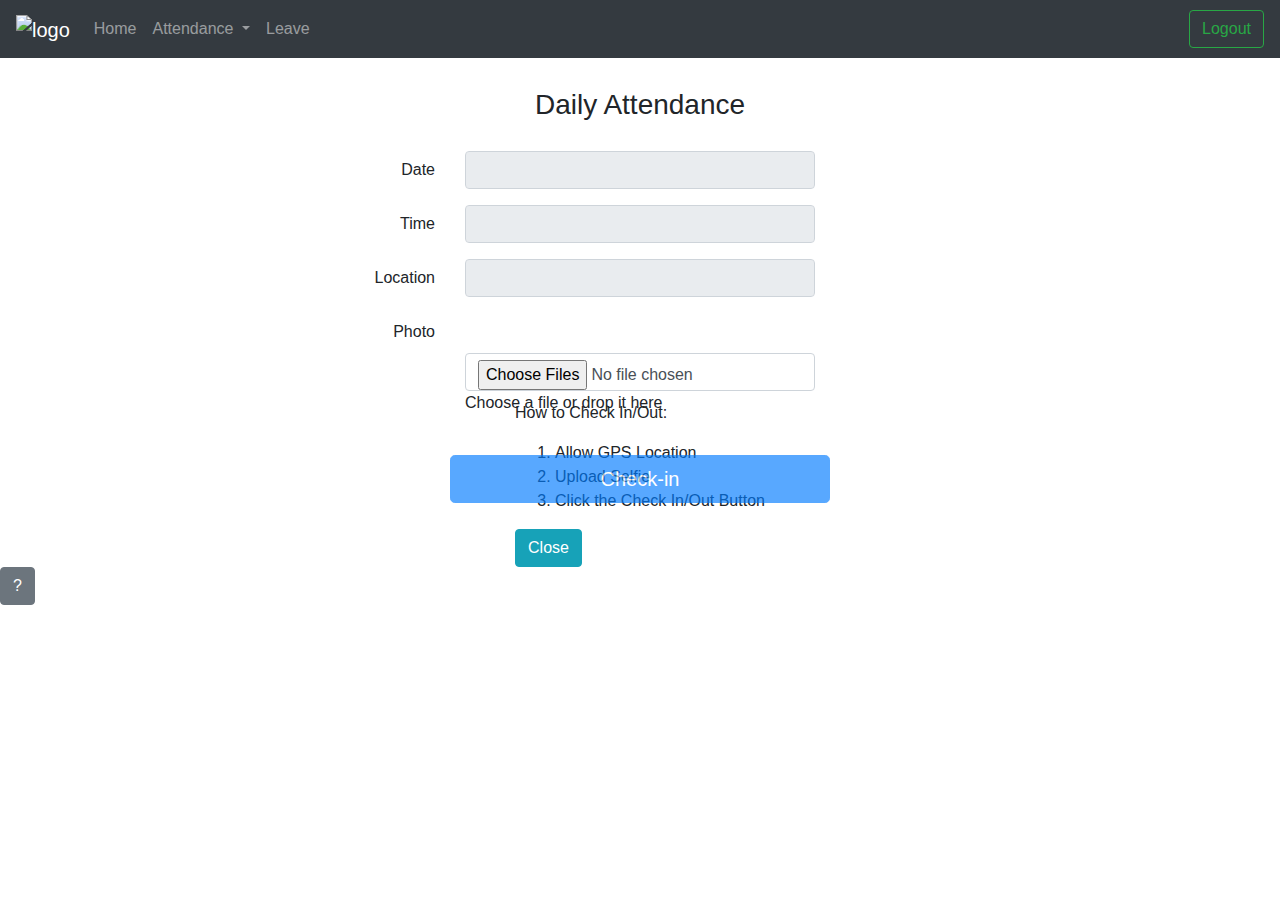
==== attendance_check_experiment.html @ f1ccac77 "For HCI Testing" ====
<!DOCTYPE html>
<html lang="en">
<head>
	<title>HR Management System</title>
	<meta charset="utf-8">
	<link rel="stylesheet" href="https://maxcdn.bootstrapcdn.com/bootstrap/4.5.2/css/bootstrap.min.css">
	<link href="style/custom.css" rel="stylesheet">
	<script src="https://ajax.googleapis.com/ajax/libs/jquery/3.5.1/jquery.min.js"></script>
	<script src="https://cdnjs.cloudflare.com/ajax/libs/popper.js/1.16.0/umd/popper.min.js"></script>
	<script src="https://maxcdn.bootstrapcdn.com/bootstrap/4.5.2/js/bootstrap.min.js"></script>
	<script src="script/attendance_checks_experiment.js"></script>
	<script type="text/javascript" src="https://maps.google.com/maps/api/js?sensor=false"></script>
</head>

<body onload="LoadInfo()">
<nav class="navbar navbar-expand-sm bg-dark navbar-dark">
	<!-- Brand/logo -->
	<a class="navbar-brand" href="index.html">
		<img src="images/logo.jpg" alt="logo" style="width:40px;">
	</a>

	<!-- Links -->
	<div class="collapse navbar-collapse" id="navbarText">
		<ul class="navbar-nav">
			<li class="nav-item">
				<a class="nav-link" href="index.html">Home</a>
			</li>
			<!-- Dropdown -->
			<li class="nav-item dropdown">
				<a class="nav-link dropdown-toggle" id="active" href="#" id="navbardrop" data-toggle="dropdown">
					Attendance
				</a>
				<div class="dropdown-menu">
					<a class="dropdown-item" href="#" style="color:rgba(0,0,0,.70);"><b>Check-In/Out</b></a>
					<a class="dropdown-item" href="attendance_log.html">View Attendance Log</a>
				</div>
			</li>
			<li class="nav-item">
				<a class="nav-link" href="leave.html">Leave</a>
			</li>
			<li class=""
		</ul>
	</div>
	<button class="btn btn-outline-success my-2 my-sm-0" data-toggle="modal" data-target="#logoutModal">Logout</button>
	
	<!-- Logout Popup -->
	<div class="modal" id="logoutModal" tabindex="-1" role="dialog" aria-hidden="true">
		<div class="modal-dialog modal-sm">
			<div class="modal-content">
				<div class="modal-header">
					<h4>Log Out <i class="fa fa-lock"></i></h4>
					<button type="button" class="close" data-dismiss="modal" aria-label="Close"><span aria-hidden="true">×</span></button>
				</div>
				<div class="modal-body">
					<p><i class="fa fa-question-circle"></i> Are you sure you want to log-off? <br /></p>
					<div class="actionsBtns">
						<form action="login.html" method="post">
							<input type="hidden" name="${_csrf.parameterName}" value="${_csrf.token}"/>
							<input type="submit" class="btn btn-default btn-primary" value="Logout" />
							<button class="btn btn-default" data-dismiss="modal">Cancel</button>
						</form>
					</div>
				</div>
			</div>
		</div>
	</div>
</nav>


<div class="alert pop-up-success alert-dismissible fade show" id="alert_Success_in" style="display: none;">
	<strong>Success!</strong> <span style="display: block;">You have successfully Check-in!</span>
	<button type="button" class="close" onclick="closeFunction(1)">
	  <span aria-hidden="true">&times;</span>
	</button>
</div>

<div class="alert pop-up-success alert-dismissible fade show" id="alert_Success_out" style="display: none;">
	<strong>Success!</strong> <span style="display: block;">You have successfully Check-out!</span>
	<button type="button" class="close" onclick="closeFunction(2)">
	  <span aria-hidden="true">&times;</span>
	</button>
</div>

<div class="alert pop-up-notice alert-dismissible fade show" id="alert_Notice" style="display: none;">
	<strong>Notice</strong> <span style="display: block;">Your last Check-in was at: <strong id="notice_Message"></strong></span>
	<button type="button" class="close" onclick="closeFunction(3)">
	  <span aria-hidden="true">&times;</span>
	</button>
</div>


<div class="container">
  	<h3 class="row justify-content-md-center" style="margin:30px;">Daily Attendance</h3>
	<form>
  		<div class="form-group row">
			<label class="col-sm-4 col-form-label" style="text-align: right;">Date</label>
			<div class="col-sm-4">
				<input type="text" class="form-control" id="txtDate" value="" readonly>
			</div>
  		</div>
		
		<div class="form-group row">
			<label class="col-sm-4 col-form-label" style="text-align: right;">Time</label>
			<div class="col-sm-4">
				<input type="text" class="form-control" id="txtTime" readonly>
			</div>
  		</div>

		<div class="form-group row">
			<label class="col-sm-4 col-form-label" style="text-align: right;">Location</label>
			<div class="col-sm-4">
				<input type="text" class="form-control" id="txtLocation" readonly>
			</div>
  		</div>
		
		<div class="form-group row">
			<label class="col-sm-4 col-form-label" style="text-align: right;">Photo</label>
			<div class="col-sm-4">
				<div class="form-group files color">
					<label for="img_Upload" class="uploadIcon" id="upload_Icon"></label>
					<div class="form-group img-preview" id="img_Preview"></div>
					<input type="file" id="img_Upload" class="form-control" multiple="" onchange="showPreview(event);" accept="image/*" >
					<label for="img_Upload" class="uploadDrop" id="upload_Drop">Choose a file or drop it here</label> 
				</div>
			</div>
  		</div>

		  <div class="form-group row justify-content-center">
				<input type="button" id="btnChecks" onclick="btnClick()" class="btn btn-primary btn-lg btn-block col-sm-4" disabled  value="Check-in"></input>
  		</div>
	</form>
</div>
<div class="container-md"
	style="display: flex; justify-content: center; align-items: center; margin-top: -160px;">
	<div id="atdncheck-help">
		<h3>Help</h3>
		<p>How to Check In/Out:</p>
		<ol>
			<li>Allow GPS Location</li>
			<li>Upload Selfie</li>
			<li>Click the Check In/Out Button</li>
		</ol>

		<input id="close-atdn-help" type="button" name="close-atdn-help" class="btn btn-info btn-md" value="Close"
			onclick="closeFunction(4)">
	</div>
</div>

<input type="button" name="open-atdn-help" id="open-atdn-help" class="btn btn-secondary btn-circle btn-xl" value="?"
	onclick="closeFunction(5)">

</body>
</html>
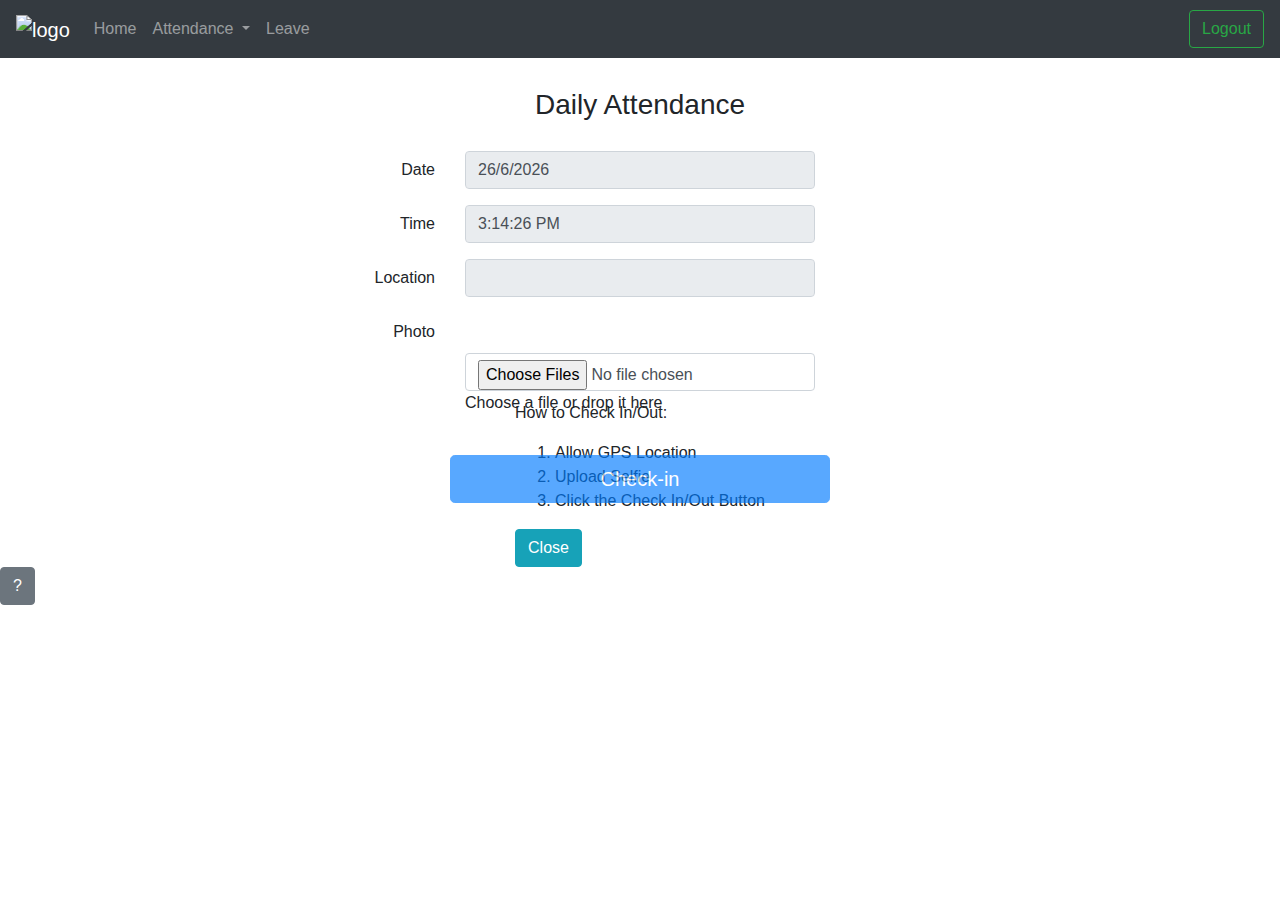
==== commit ad80f4af: "Update attendance_check_experiment.html" ====
--- a/attendance_check_experiment.html
+++ b/attendance_check_experiment.html
@@ -8,7 +8,7 @@
 	<script src="https://ajax.googleapis.com/ajax/libs/jquery/3.5.1/jquery.min.js"></script>
 	<script src="https://cdnjs.cloudflare.com/ajax/libs/popper.js/1.16.0/umd/popper.min.js"></script>
 	<script src="https://maxcdn.bootstrapcdn.com/bootstrap/4.5.2/js/bootstrap.min.js"></script>
-	<script src="script/attendance_checks_experiment.js"></script>
+	<script src="attendance_checks_experiment.js"></script>
 	<script type="text/javascript" src="https://maps.google.com/maps/api/js?sensor=false"></script>
 </head>
 
@@ -150,4 +150,4 @@
 	onclick="closeFunction(5)">
 
 </body>
-</html>+</html>
